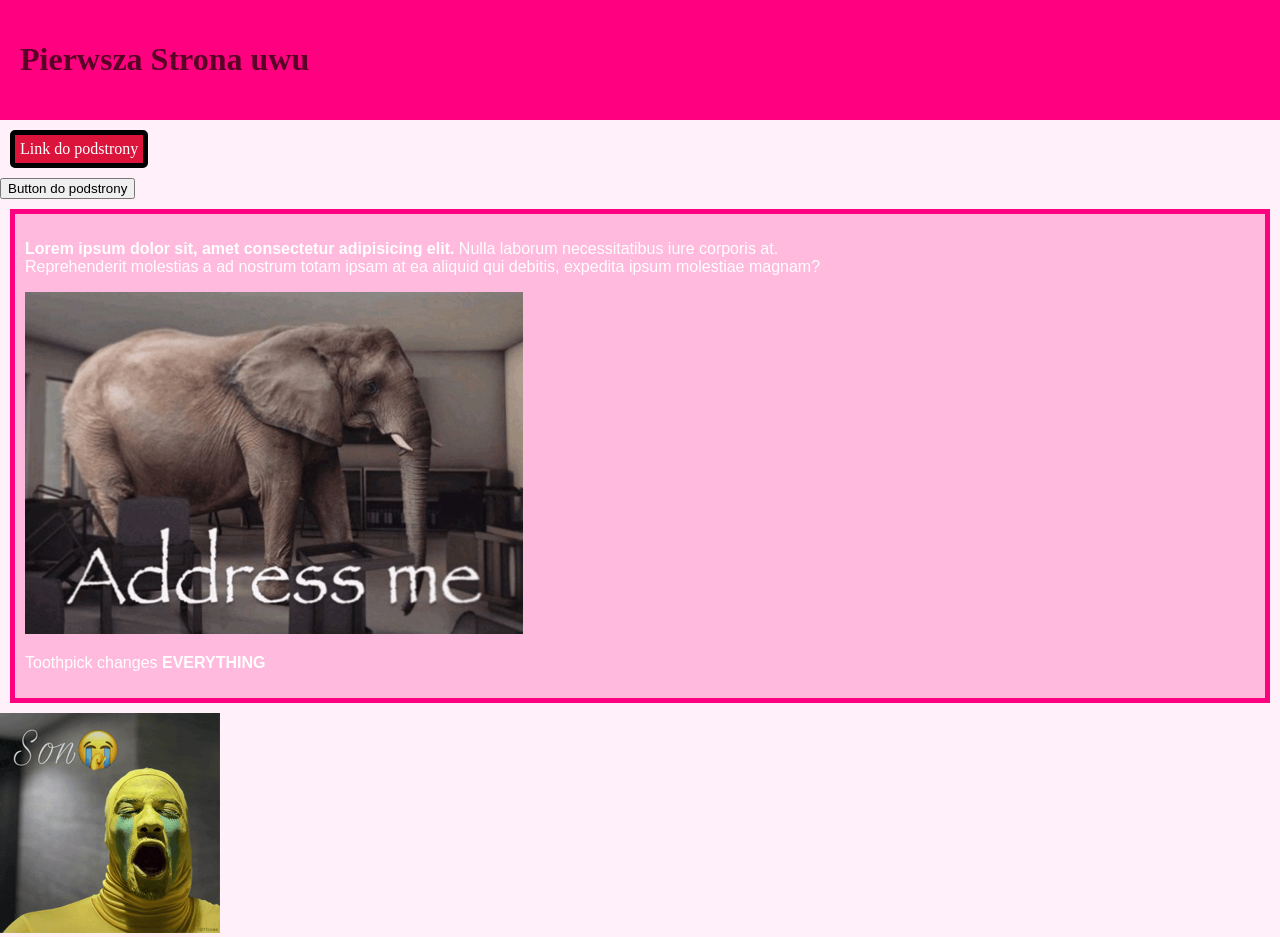
==== index.html @ 850aee81 "shfhhjfdjhdfjh" ====
<!DOCTYPE html>
<html lang="pl">

<head>
    <title> uwuwu owowo</title>
    <meta charset="utf-8">  
    <style>
        
        body{
            background-color:rgb(255, 240, 250); 
            margin:0px; 
            padding:0px; 
            background-image:url(https://static.vecteezy.com/system/resources/thumbnails/020/049/977/small/pink-love-cute-valentine-polka-dot-color-pattern-background-png.png);
        }
        .link{
            color:rgb(255, 255, 255);
            background-color:crimson;
            text-decoration: none;
            border: 5px solid black;
            border-radius: 5px;
            display:inline-block;
            margin:10px;
            padding: 5px;
            transition-duration: 0.5s;

        }

        .link:hover{
            background-color:rgb(87, 69, 69);
            border-radius: 20px;
            transition-duration: 0.5s;
        }
    </style>
</head>

<body>
    <header style="background-color:rgb(255, 0, 128);
    margin:0px;
    padding: 20px;
    color:rgb(88, 0, 37);
 font-family:Papyrus;">

        <h1> Pierwsza Strona uwu</h1>
    </header>

    <a class="link" href="podstrona.html">Link do podstrony</a>
    <br>
    <button onclick="location.href='podstrona.html'">Button do podstrony</button>
<div style="
margin:10px;
padding:10px;
color:rgb(255, 255, 255);
font-family: Impact, Haettenschweiler, 'Arial Narrow Bold', sans-serif;
border:5px solid rgb(255, 0, 128);
background-color: rgb(255, 186, 221);
">
    <p><b>Lorem ipsum dolor sit, amet consectetur adipisicing elit.</b> Nulla laborum necessitatibus iure corporis at.<br>
        Reprehenderit molestias a ad nostrum totam ipsam at ea aliquid qui debitis, expedita ipsum molestiae magnam?</p>

        <img src="addressme.png" alt="address me">

<br>
<p>Toothpick changes <b>EVERYTHING</b></p>
</div>
        <img src="son.gif" alt="son">
    <footer>

    </footer>
</body>

</html>
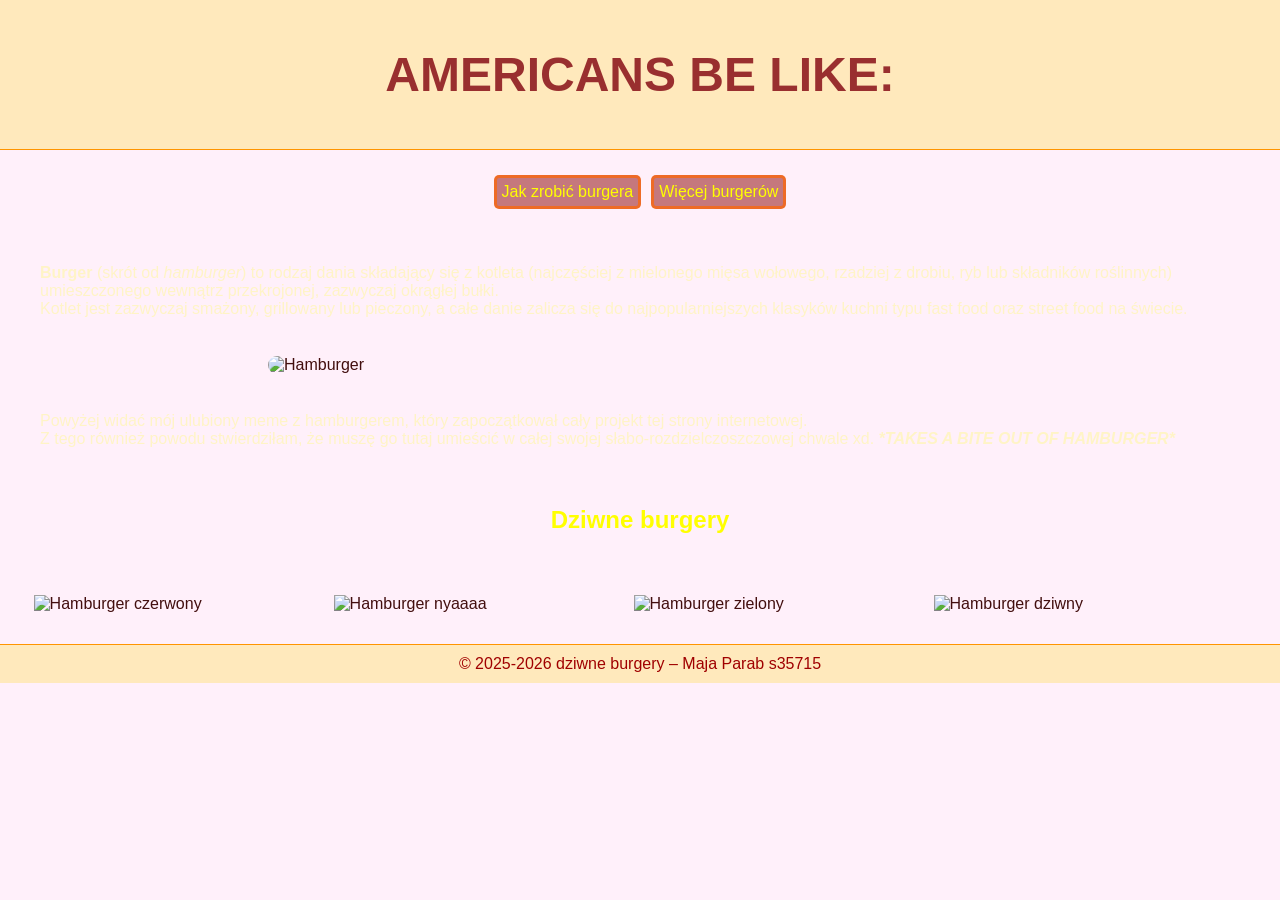
==== commit 6cfe5574: "teczowe burgery xddddd dodałam burgery uwu" ====
--- a/index.html
+++ b/index.html
@@ -2,69 +2,55 @@
 <html lang="pl">
 
 <head>
-    <title> uwuwu owowo</title>
-    <meta charset="utf-8">  
-    <style>
-        
-        body{
-            background-color:rgb(255, 240, 250); 
-            margin:0px; 
-            padding:0px; 
-            background-image:url(https://static.vecteezy.com/system/resources/thumbnails/020/049/977/small/pink-love-cute-valentine-polka-dot-color-pattern-background-png.png);
-        }
-        .link{
-            color:rgb(255, 255, 255);
-            background-color:crimson;
-            text-decoration: none;
-            border: 5px solid black;
-            border-radius: 5px;
-            display:inline-block;
-            margin:10px;
-            padding: 5px;
-            transition-duration: 0.5s;
 
-        }
+    <title> dziwne burgery</title>
+    <meta charset="utf-8">
+    <meta name="viewport" content="width=device-width, initial-scale=1.0">  
+    <link rel="stylesheet" type="text/css" href="style.css">
 
-        .link:hover{
-            background-color:rgb(87, 69, 69);
-            border-radius: 20px;
-            transition-duration: 0.5s;
-        }
-    </style>
 </head>
 
 <body>
-    <header style="background-color:rgb(255, 0, 128);
-    margin:0px;
-    padding: 20px;
-    color:rgb(88, 0, 37);
- font-family:Papyrus;">
+    <header>
 
-        <h1> Pierwsza Strona uwu</h1>
+        <h1> AMERICANS BE LIKE:</h1>
+
     </header>
+    <div class="flexbox">
 
-    <a class="link" href="podstrona.html">Link do podstrony</a>
-    <br>
-    <button onclick="location.href='podstrona.html'">Button do podstrony</button>
-<div style="
-margin:10px;
-padding:10px;
-color:rgb(255, 255, 255);
-font-family: Impact, Haettenschweiler, 'Arial Narrow Bold', sans-serif;
-border:5px solid rgb(255, 0, 128);
-background-color: rgb(255, 186, 221);
-">
-    <p><b>Lorem ipsum dolor sit, amet consectetur adipisicing elit.</b> Nulla laborum necessitatibus iure corporis at.<br>
-        Reprehenderit molestias a ad nostrum totam ipsam at ea aliquid qui debitis, expedita ipsum molestiae magnam?</p>
+    <a class="link" href="podstrona.html">Jak zrobić burgera</a>
+    <a class="link" href="podstrona2.html">Więcej burgerów</a>
+    </div>
 
-        <img src="addressme.png" alt="address me">
+<div>
+    <p><b>Burger</b> (skrót od <i>hamburger</i>) to rodzaj dania składający się z kotleta (najczęściej z mielonego mięsa wołowego, rzadziej z drobiu, ryb lub składników roślinnych) umieszczonego wewnątrz przekrojonej, zazwyczaj okrągłej bułki.<br>
+        Kotlet jest zazwyczaj smażony, grillowany lub pieczony, a całe danie zalicza się do najpopularniejszych klasyków kuchni typu fast food oraz street food na świecie.</p>
+<br>
+        <img src="https://preview.redd.it/when-i-take-a-bite-of-a-hamburger-v0-cb4bzar88dz31.jpg?width=640&crop=smart&auto=webp&s=df5f337f2f922bea8cca873122b5c8b32e58d28c" alt="Hamburger">
+        
+<br>
+<p>Powyżej widać mój ulubiony meme z hamburgerem, który zapoczątkował cały projekt tej strony internetowej.
+    <br> Z tego również powodu stwierdziłam, że muszę go tutaj umieścić w całej swojej słabo-rozdzielczoszczowej chwale xd. 
+    <i><b>*TAKES A BITE OUT OF HAMBURGER*</b></i></p>
+<br>    
+
+<h2>Dziwne burgery</h2>
+</div>
+
+<div class="flexbox">
+
+    <img style="width: 22%; height: auto;" src="https://ichef.bbci.co.uk/ace/standard/976/cpsprodpb/12768/production/_120242657_mediaitem120242071.jpg" alt="Hamburger czerwony">
+    <img style="width: 22%; height: auto;" src="https://i.pinimg.com/736x/0a/b3/9a/0ab39a9e1b2a4e7a323260346e18a589.jpg" alt="Hamburger nyaaaa">
+    <img style="width: 22%; height: auto;" src="https://static.standard.co.uk/s3fs-public/thumbnails/image/2018/08/02/16/avocado-burger-avobar-covent-garden.jpg?quality=75&auto=webp&width=960" alt="Hamburger zielony">
+    <img style="width: 22%; height: auto;" src="https://encrypted-tbn0.gstatic.com/images?q=tbn:ANd9GcShpWdEYbj7OmRI_WzXU-PUAjQxhPRJpn_9Dy_ccjGw9-dLZCuro6Z32ubb&s=10" alt="Hamburger dziwny">
 
 <br>
-<p>Toothpick changes <b>EVERYTHING</b></p>
+    <p></p>
 </div>
-        <img src="son.gif" alt="son">
+
+
     <footer>
-
+        © 2025-2026 dziwne burgery – Maja Parab s35715
     </footer>
 </body>
 
--- a/style.css
+++ b/style.css
@@ -0,0 +1,115 @@
+   body{
+
+            font-family: Arial, sans-serif;
+            background-color:rgb(255, 240, 250); 
+            color: #420e0e;
+            margin:0px; 
+            padding:0px; 
+            background-image:url(https://i.pinimg.com/1200x/bc/58/37/bc5837c521a1f9d1146c4645bb897d39.jpg);
+            background-size: cover;
+        }
+        .link{
+            color:rgb(255, 255, 0);
+            background-color:rgb(140, 0, 0, 0.5);
+            text-decoration: none;
+            border: 3px solid rgba(255, 102, 0, 0.7);
+            border-radius: 5px;
+            display:inline-block;
+            margin:5px;
+            padding: 5px;
+            transition-duration: 0.5s;
+
+        }
+
+        .link:hover{
+            background-color:rgb(0, 255, 0);
+            border-radius: 10px;
+            transition-duration: 0.5s;
+        }
+         .flexbox {
+                display:flex;
+                flex-direction: center;
+                justify-content: center;
+                flex-wrap: wrap;
+                align-content:first baseline;
+               
+            }
+            .flexbox > a, link {
+                width: auto;
+                height: auto;
+                align-self: center;
+                align-items: center;
+                text-align: center;
+            }
+           
+
+        header {
+           background-color:rgba(255, 230, 155, 0.65);
+            margin:0px;
+            padding: 10px;
+            color:rgb(160, 0, 0);
+            font-family:Impact, Haettenschweiler, 'Arial Narrow Bold', sans-serif;
+            border-bottom: 1px solid #ff9500;
+            padding: 15px;
+            text-align: center;
+            align-content: center;
+            align-items: center;
+            display: flex;
+            flex-direction: column;
+        }
+
+        h1 {
+            font-size: 48px;
+            color: #992f2f;
+            align-self: center;
+            align-items: center;
+            align-content: center;
+            text-align: center;
+        }
+
+        h2 {
+            margin: 10px;
+            padding: 10px;
+            color: rgb(255, 255, 0);
+            font-family: arial, sans-serif;
+            text-align: center;
+        }
+
+        div {
+        margin:10px;
+        padding:10px;
+        }
+
+        p {
+            margin: 10px;
+            padding: 10px;
+            color: rgb(255, 244, 198);
+            font-family: arial, sans-serif;
+        }
+
+        img {
+            width: 60%;
+            height: auto;
+            align-content: center;
+            border-radius: 10px;
+            transition-duration: 0.5s;
+        }
+
+        img:hover {
+            transform: scale(1.05);
+        }
+
+        img {
+            align-content: center;
+            display: block;
+            margin-left: auto;
+            margin-right: auto;} 
+
+        footer {
+            background-color:rgba(255, 230, 155, 0.65);
+            color:rgb(160, 0, 0);
+            text-align: center;
+            padding: 10px;
+            font-family:Impact, Haettenschweiler, 'Arial Narrow Bold', sans-serif;
+            border-top: 1px solid #ff9500;
+        }
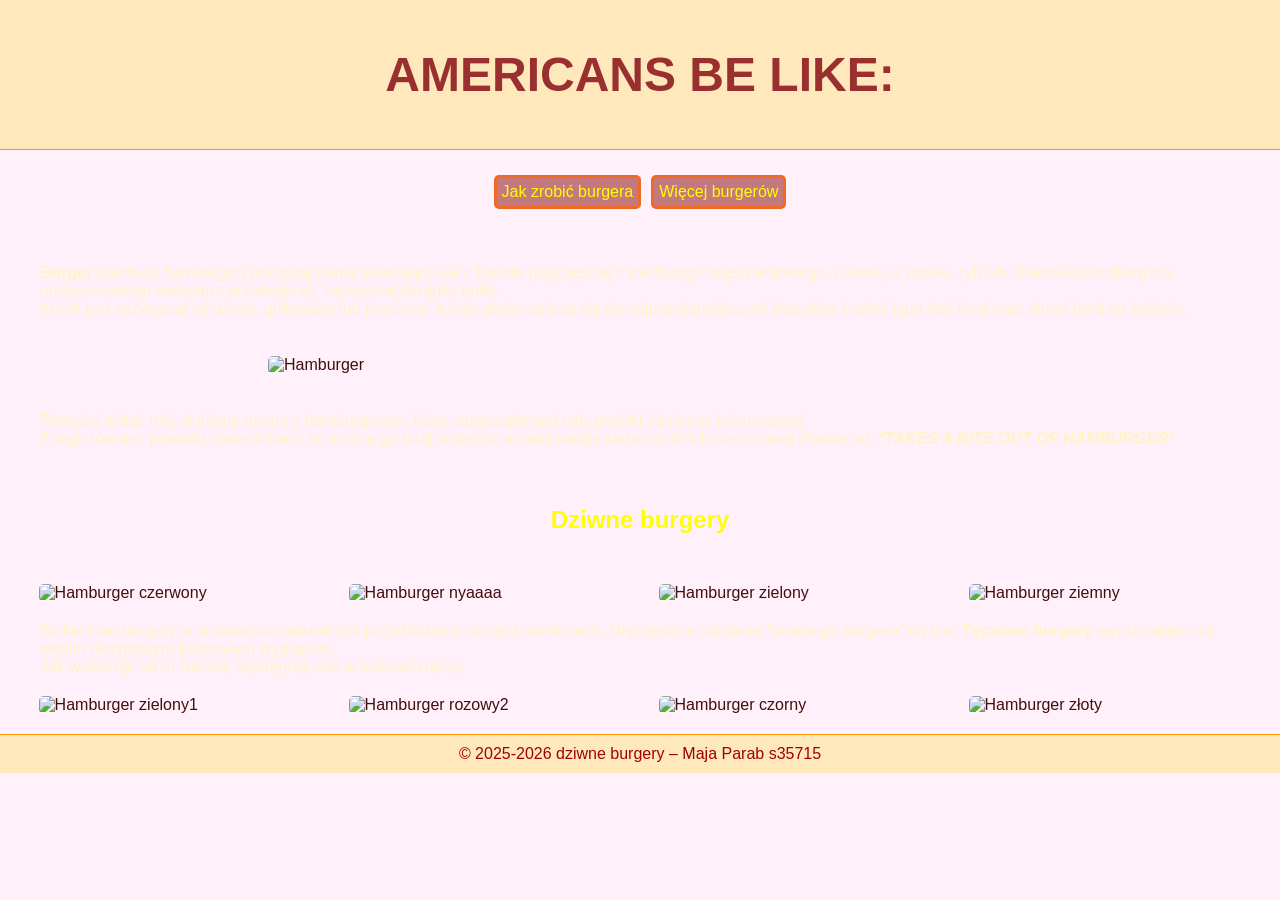
==== commit 373951f9: "siejejeje opis diwnego burgera w srodowisku naturalnym" ====
--- a/index.html
+++ b/index.html
@@ -42,10 +42,17 @@
     <img style="width: 22%; height: auto;" src="https://ichef.bbci.co.uk/ace/standard/976/cpsprodpb/12768/production/_120242657_mediaitem120242071.jpg" alt="Hamburger czerwony">
     <img style="width: 22%; height: auto;" src="https://i.pinimg.com/736x/0a/b3/9a/0ab39a9e1b2a4e7a323260346e18a589.jpg" alt="Hamburger nyaaaa">
     <img style="width: 22%; height: auto;" src="https://static.standard.co.uk/s3fs-public/thumbnails/image/2018/08/02/16/avocado-burger-avobar-covent-garden.jpg?quality=75&auto=webp&width=960" alt="Hamburger zielony">
-    <img style="width: 22%; height: auto;" src="https://encrypted-tbn0.gstatic.com/images?q=tbn:ANd9GcShpWdEYbj7OmRI_WzXU-PUAjQxhPRJpn_9Dy_ccjGw9-dLZCuro6Z32ubb&s=10" alt="Hamburger dziwny">
+    <img style="width: 22%; height: auto;" src="https://encrypted-tbn0.gstatic.com/images?q=tbn:ANd9GcShpWdEYbj7OmRI_WzXU-PUAjQxhPRJpn_9Dy_ccjGw9-dLZCuro6Z32ubb&s=10" alt="Hamburger ziemny">
+     <p>Dzikie Hamburgery w środowisku naturalnym przychodza w różnych odsłonach. 
+        Najczęstszą odmianą <i>"dziwnego burgera"</i> są tzw. <b>Tęczowe burgery</b> wyróżniające się swoim nietypowym kolorowym wyglądem.<br>
+    Jak wskazuje na to Nazwa, występują one w kolorach tęczy.</p>
+    <img style="width: 22%; height: auto;" src="https://encrypted-tbn0.gstatic.com/images?q=tbn:ANd9GcR7xslKCdccBwLgAIS551a690SHxxqj7d2kSjj9fBs3CSc-VxdnKlxgG4E&s=10" alt="Hamburger zielony1">
+    <img style="width: 22%; height: auto;" src="https://static.standard.co.uk/s3fs-public/thumbnails/image/2018/08/16/15/green-grill.png?width=1200&auto=webp&quality=75" alt="Hamburger rozowy2">
+    <img style="width: 22%; height: auto;" src="https://www.telegraph.co.uk/multimedia/archive/03034/Burger_King_black__3034634b.jpg" alt="Hamburger czorny">
+    <img style="width: 22%; height: auto;" src="https://c.files.bbci.co.uk/18640/production/_120240999_glamburger.jpg" alt="Hamburger złoty">
+    <br>
 
-<br>
-    <p></p>
+   
 </div>
 
 
--- a/style.css
+++ b/style.css
@@ -91,7 +91,7 @@
             width: 60%;
             height: auto;
             align-content: center;
-            border-radius: 10px;
+            border-radius: 5px;
             transition-duration: 0.5s;
         }
 
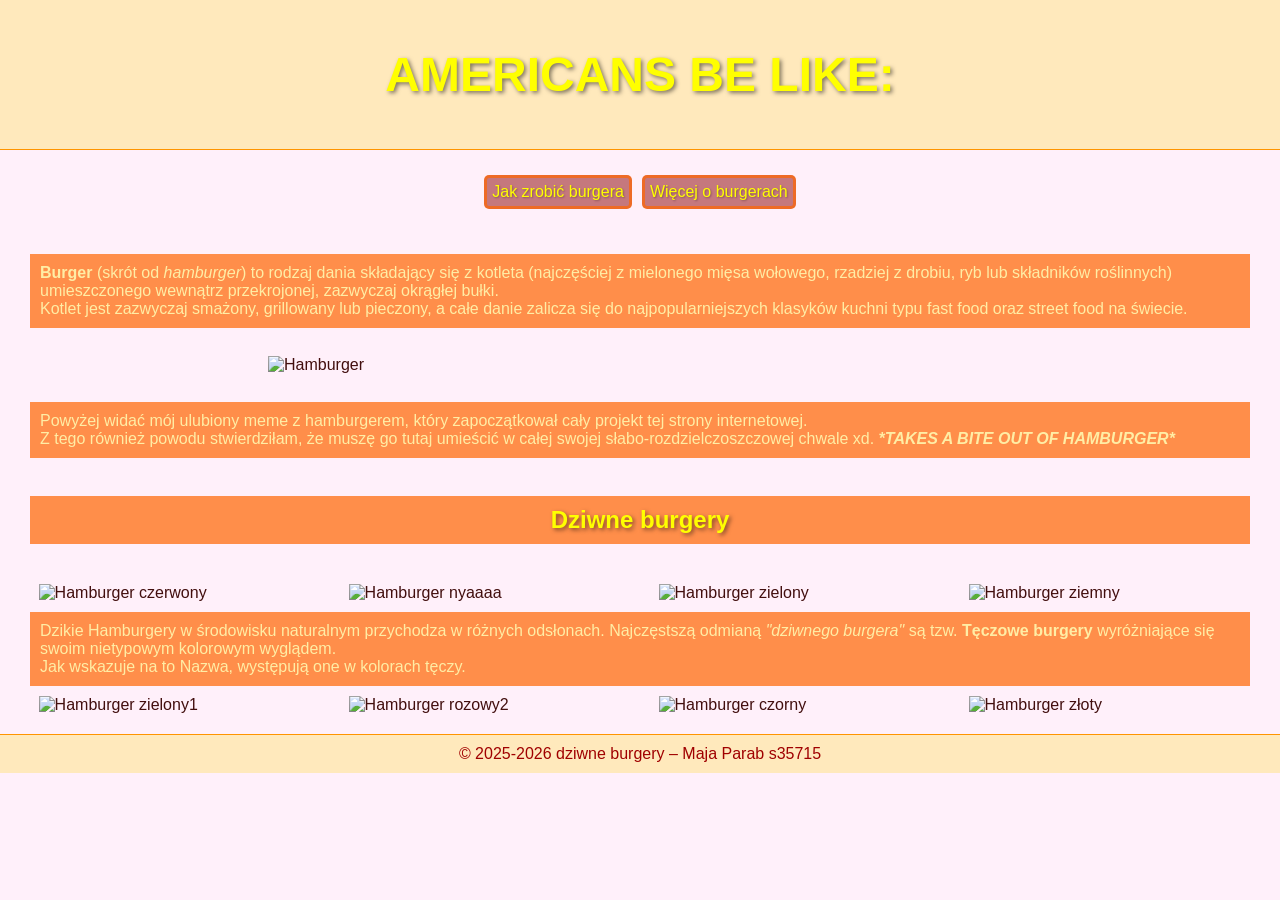
==== commit 6fe12700: "takes a bite xddddd" ====
--- a/index.html
+++ b/index.html
@@ -18,8 +18,8 @@
     </header>
     <div class="flexbox">
 
-    <a class="link" href="podstrona.html">Jak zrobić burgera</a>
-    <a class="link" href="podstrona2.html">Więcej burgerów</a>
+    <a class="link" href="podstrona.html" target="_blank">Jak zrobić burgera</a>
+    <a class="link" href="podstrona2.html" target="_blank">Więcej o burgerach</a>
     </div>
 
 <div>
--- a/style.css
+++ b/style.css
@@ -5,7 +5,7 @@
             color: #420e0e;
             margin:0px; 
             padding:0px; 
-            background-image:url(https://i.pinimg.com/1200x/bc/58/37/bc5837c521a1f9d1146c4645bb897d39.jpg);
+            background-image:url(https://img.freepik.com/free-vector/dark-red-buffalo-plaid-background_78370-5461.jpg?semt=ais_hybrid&w=740&q=80);
             background-size: cover;
         }
         .link{
@@ -56,11 +56,12 @@
             align-items: center;
             display: flex;
             flex-direction: column;
+            text-shadow: 2px 2px 4px rgba(0, 0, 0, 0.5);
         }
 
         h1 {
             font-size: 48px;
-            color: #992f2f;
+            color: rgb(255, 255, 0);
             align-self: center;
             align-items: center;
             align-content: center;
@@ -70,9 +71,25 @@
         h2 {
             margin: 10px;
             padding: 10px;
+            text-shadow: 2px 2px 4px rgba(0, 0, 0, 0.5);
             color: rgb(255, 255, 0);
             font-family: arial, sans-serif;
             text-align: center;
+            background-color:rgba(255, 102, 0, 0.7)
+        }
+        h2:hover {
+            transform: scale(1.05);
+             transition-duration: 0.5s;
+        }
+
+        h3 {
+            margin: 10px;
+            padding: 10px;
+            color: rgb(230, 90, 0);
+            font-family: arial, sans-serif;
+            background-color:rgba(255, 255, 0, 0.7);
+            text-align: center;
+            text-shadow: 1px 1px 2px rgba(0, 0, 0, 0.3);
         }
 
         div {
@@ -83,15 +100,16 @@
         p {
             margin: 10px;
             padding: 10px;
-            color: rgb(255, 244, 198);
-            font-family: arial, sans-serif;
+            color: rgb(255, 237, 165);
+            font-family: arial, sans-serif;
+            background-color:rgba(255, 102, 0, 0.7);
         }
 
         img {
             width: 60%;
             height: auto;
             align-content: center;
-            border-radius: 5px;
+            border-radius: 0;
             transition-duration: 0.5s;
         }
 
@@ -111,5 +129,79 @@
             text-align: center;
             padding: 10px;
             font-family:Impact, Haettenschweiler, 'Arial Narrow Bold', sans-serif;
-            border-top: 1px solid #ff9500;
-        }+            border-top: 1px solid #ff9500;}
+
+        table {
+            width: 100%;
+            border-collapse: collapse;
+            margin: 20px 0;
+            color: rgb(255, 237, 165);
+             background-color:rgba(255, 200, 0, 0.7);
+        }
+        th, td {
+            border: 2px solid rgb(255, 102, 0, 0.7);
+            padding: 10px;
+            text-align: left;
+            text-shadow: 1px 1px 2px rgba(0, 0, 0, 0.3);
+        }
+
+        ol {
+            margin: 0;
+            padding: 10px;
+            color: rgb(255, 237, 165);
+            font-family: arial, sans-serif;
+            background-color:rgba(255, 102, 0, 0.7);
+        }
+        ol li {
+            margin: 5px;
+            padding: 5px;
+            background-color: rgba(255, 200, 0, 0.7);
+            border: 1px solid rgba(255, 102, 0, 0.7);
+            border-radius: 5px;
+            align-content: center;
+            align-items: center;
+            text-align: center;
+            text-shadow: 1px 1px 2px rgba(0, 0, 0, 0.3);
+        }
+
+        a {
+            color: rgb(255, 0, 153);
+            background-color:rgba(0, 255, 255, 0.5);
+            text-decoration: none;
+            border: 2px solid rgba(98, 255, 0, 0.7);
+            border-radius: 5px;
+            padding: 5px;
+            transition-duration: 0.5s;
+            text-align: center;
+             display: inline-block;
+             text-shadow: 1px 1px 2px rgba(0, 0, 0, 0.3);
+        }
+        a:hover {
+            background-color: rgb(0, 8, 255);
+            border-radius: 10px;
+            transition-duration: 0.5s;
+        }
+
+        .container {
+  display: grid;
+  grid-template-columns: repeat(auto-fit, minmax(200px, 1fr));
+  grid-auto-rows: 200px;
+  grid-gap: 5px;
+  grid-auto-flow: dense;
+}
+
+.container img {
+   width: 100%;
+   height: 100%;
+}
+
+.horizontal{
+    grid-column: span 2;
+}
+.vertical {
+    grid-row: span 2;
+}
+.big{
+    grid-column: span 2;
+    grid-row: span 2;
+}
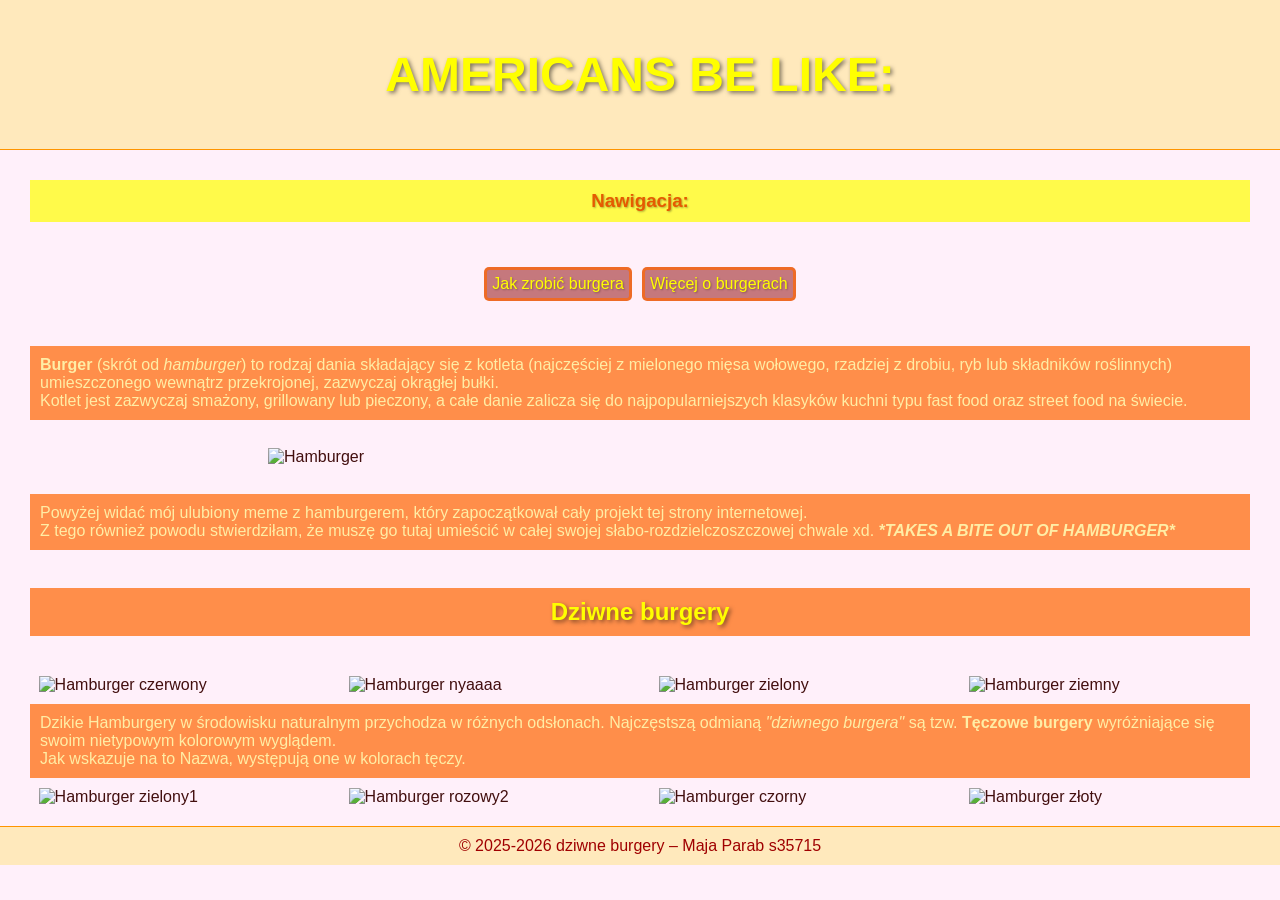
==== commit 327b3df0: "go live" ====
--- a/index.html
+++ b/index.html
@@ -16,6 +16,9 @@
         <h1> AMERICANS BE LIKE:</h1>
 
     </header>
+     <div>
+        <h3>Nawigacja:</h3>
+    </div>
     <div class="flexbox">
 
     <a class="link" href="podstrona.html" target="_blank">Jak zrobić burgera</a>
--- a/style.css
+++ b/style.css
@@ -123,6 +123,7 @@
             margin-left: auto;
             margin-right: auto;} 
 
+
         footer {
             background-color:rgba(255, 230, 155, 0.65);
             color:rgb(160, 0, 0);
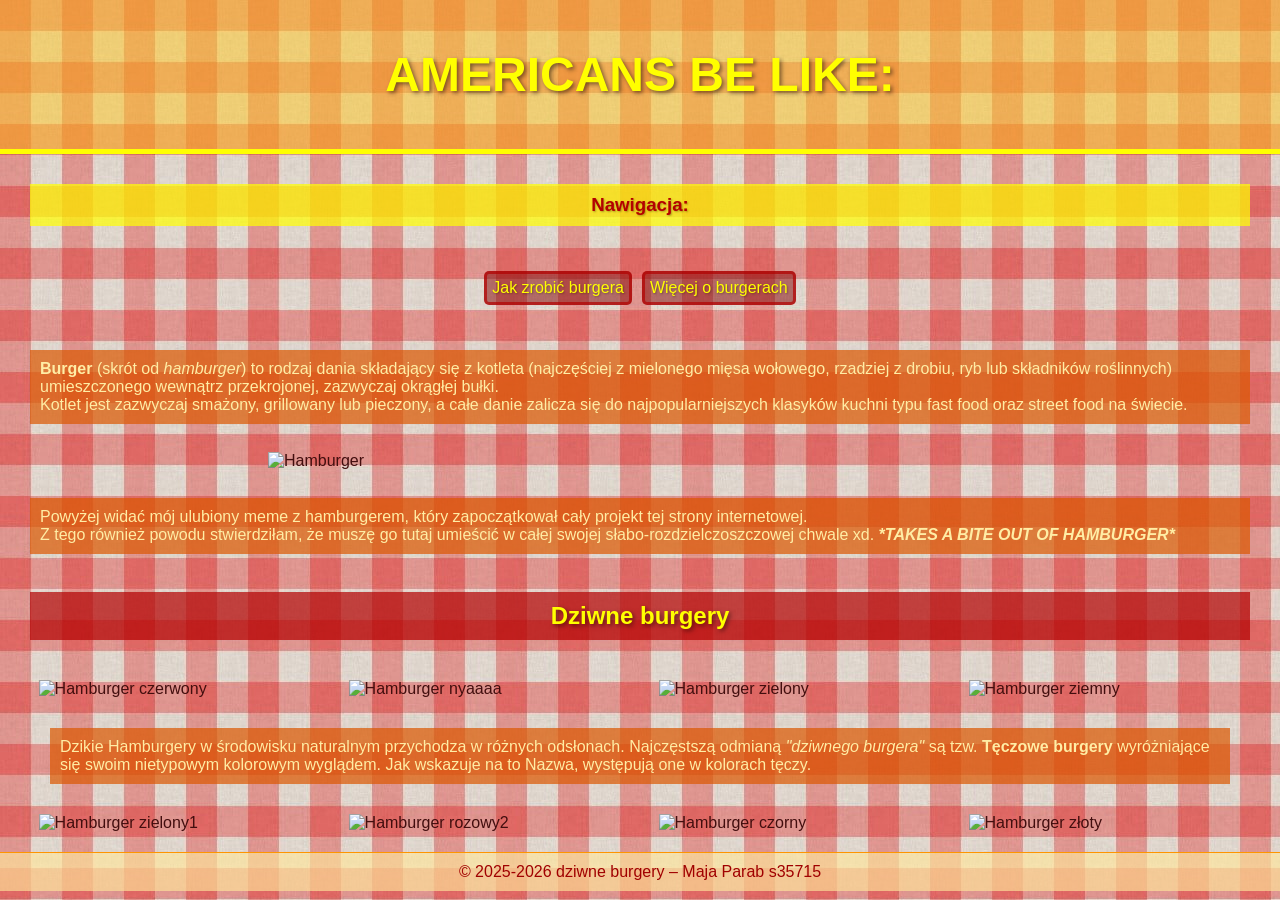
==== commit e57338c6: "Update index.html" ====
--- a/index.html
+++ b/index.html
@@ -4,10 +4,11 @@
 <head>
 
     <title> dziwne burgery</title>
+    <link rel="icon" type="image/x-icon" href="3d.webp">
     <meta charset="utf-8">
     <meta name="viewport" content="width=device-width, initial-scale=1.0">  
     <link rel="stylesheet" type="text/css" href="style.css">
-
+   
 </head>
 
 <body>
@@ -17,7 +18,8 @@
 
     </header>
      <div>
-        <h3>Nawigacja:</h3>
+        
+    <h3>Nawigacja:</h3>
     </div>
     <div class="flexbox">
 
@@ -46,9 +48,11 @@
     <img style="width: 22%; height: auto;" src="https://i.pinimg.com/736x/0a/b3/9a/0ab39a9e1b2a4e7a323260346e18a589.jpg" alt="Hamburger nyaaaa">
     <img style="width: 22%; height: auto;" src="https://static.standard.co.uk/s3fs-public/thumbnails/image/2018/08/02/16/avocado-burger-avobar-covent-garden.jpg?quality=75&auto=webp&width=960" alt="Hamburger zielony">
     <img style="width: 22%; height: auto;" src="https://encrypted-tbn0.gstatic.com/images?q=tbn:ANd9GcShpWdEYbj7OmRI_WzXU-PUAjQxhPRJpn_9Dy_ccjGw9-dLZCuro6Z32ubb&s=10" alt="Hamburger ziemny">
-     <p>Dzikie Hamburgery w środowisku naturalnym przychodza w różnych odsłonach. 
-        Najczęstszą odmianą <i>"dziwnego burgera"</i> są tzw. <b>Tęczowe burgery</b> wyróżniające się swoim nietypowym kolorowym wyglądem.<br>
+    <div>
+         <p>Dzikie Hamburgery w środowisku naturalnym przychodza w różnych odsłonach. 
+        Najczęstszą odmianą <i>"dziwnego burgera"</i> są tzw. <b>Tęczowe burgery</b> wyróżniające się swoim nietypowym kolorowym wyglądem.
     Jak wskazuje na to Nazwa, występują one w kolorach tęczy.</p>
+    </div>
     <img style="width: 22%; height: auto;" src="https://encrypted-tbn0.gstatic.com/images?q=tbn:ANd9GcR7xslKCdccBwLgAIS551a690SHxxqj7d2kSjj9fBs3CSc-VxdnKlxgG4E&s=10" alt="Hamburger zielony1">
     <img style="width: 22%; height: auto;" src="https://static.standard.co.uk/s3fs-public/thumbnails/image/2018/08/16/15/green-grill.png?width=1200&auto=webp&quality=75" alt="Hamburger rozowy2">
     <img style="width: 22%; height: auto;" src="https://www.telegraph.co.uk/multimedia/archive/03034/Burger_King_black__3034634b.jpg" alt="Hamburger czorny">
--- a/style.css
+++ b/style.css
@@ -1,18 +1,19 @@
    body{
 
             font-family: Arial, sans-serif;
-            background-color:rgb(255, 240, 250); 
+            background-color:rgb(255, 123, 0); 
             color: #420e0e;
             margin:0px; 
             padding:0px; 
-            background-image:url(https://img.freepik.com/free-vector/dark-red-buffalo-plaid-background_78370-5461.jpg?semt=ais_hybrid&w=740&q=80);
+            background-image:url(33333.jpg);
             background-size: cover;
+            background-size: auto;
         }
         .link{
             color:rgb(255, 255, 0);
-            background-color:rgb(140, 0, 0, 0.5);
+            background-color:rgb(130, 0, 0, 0.5);
             text-decoration: none;
-            border: 3px solid rgba(255, 102, 0, 0.7);
+            border: 3px solid rgba(180, 0, 0, 0.7);
             border-radius: 5px;
             display:inline-block;
             margin:5px;
@@ -23,7 +24,7 @@
 
         .link:hover{
             background-color:rgb(0, 255, 0);
-            border-radius: 10px;
+            border-radius: 15px;
             transition-duration: 0.5s;
         }
          .flexbox {
@@ -44,12 +45,12 @@
            
 
         header {
-           background-color:rgba(255, 230, 155, 0.65);
+           background-color:rgba(255, 200, 33, 0.5);
             margin:0px;
             padding: 10px;
-            color:rgb(160, 0, 0);
+            color:rgb(180, 0, 0);
             font-family:Impact, Haettenschweiler, 'Arial Narrow Bold', sans-serif;
-            border-bottom: 1px solid #ff9500;
+            border-bottom: 5px solid #ffff00;
             padding: 15px;
             text-align: center;
             align-content: center;
@@ -75,7 +76,7 @@
             color: rgb(255, 255, 0);
             font-family: arial, sans-serif;
             text-align: center;
-            background-color:rgba(255, 102, 0, 0.7)
+            background-color:rgba(180, 0, 0, 0.7)
         }
         h2:hover {
             transform: scale(1.05);
@@ -85,7 +86,7 @@
         h3 {
             margin: 10px;
             padding: 10px;
-            color: rgb(230, 90, 0);
+            color: rgb(180, 0, 0);
             font-family: arial, sans-serif;
             background-color:rgba(255, 255, 0, 0.7);
             text-align: center;
@@ -102,7 +103,7 @@
             padding: 10px;
             color: rgb(255, 237, 165);
             font-family: arial, sans-serif;
-            background-color:rgba(255, 102, 0, 0.7);
+            background-color:rgba(220, 88, 0, 0.7);
         }
 
         img {
@@ -136,11 +137,11 @@
             width: 100%;
             border-collapse: collapse;
             margin: 20px 0;
-            color: rgb(255, 237, 165);
-             background-color:rgba(255, 200, 0, 0.7);
+            color: rgb(0, 120, 115);
+             background-color:rgba(255, 200, 33, 0.6);
         }
         th, td {
-            border: 2px solid rgb(255, 102, 0, 0.7);
+            border: 3px solid rgba(180, 0, 0, 0.7);
             padding: 10px;
             text-align: left;
             text-shadow: 1px 1px 2px rgba(0, 0, 0, 0.3);
@@ -149,14 +150,14 @@
         ol {
             margin: 0;
             padding: 10px;
-            color: rgb(255, 237, 165);
+            color: rgb(0, 120, 115);
             font-family: arial, sans-serif;
             background-color:rgba(255, 102, 0, 0.7);
         }
         ol li {
             margin: 5px;
             padding: 5px;
-            background-color: rgba(255, 200, 0, 0.7);
+            background-color: rgba(255, 200, 33, 0.5);
             border: 1px solid rgba(255, 102, 0, 0.7);
             border-radius: 5px;
             align-content: center;
@@ -166,20 +167,25 @@
         }
 
         a {
-            color: rgb(255, 0, 153);
+            color: rgb(175, 0, 105);
             background-color:rgba(0, 255, 255, 0.5);
             text-decoration: none;
-            border: 2px solid rgba(98, 255, 0, 0.7);
+            border: 3px solid rgba(125, 255, 40, 0.7);
             border-radius: 5px;
             padding: 5px;
             transition-duration: 0.5s;
             text-align: center;
-             display: inline-block;
-             text-shadow: 1px 1px 2px rgba(0, 0, 0, 0.3);
+            display: inline-block;
+            text-shadow: 1px 1px 2px rgba(0, 0, 0, 0.3);
+            align-content:first baseline;
+            align-items: center;
+            align-self: center;
+            align-content: center;
+        
         }
         a:hover {
             background-color: rgb(0, 8, 255);
-            border-radius: 10px;
+            border-radius: 15px;
             transition-duration: 0.5s;
         }
 
